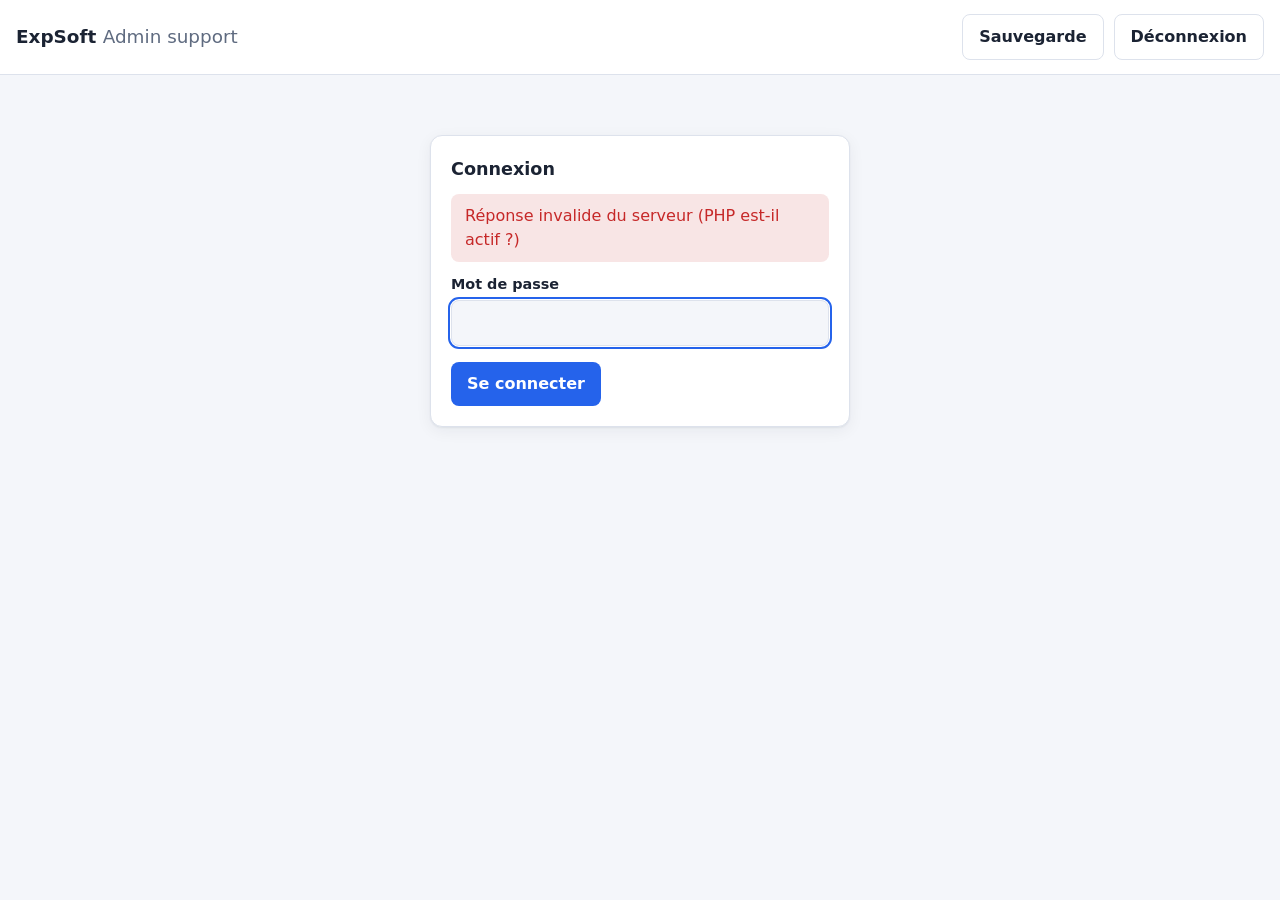
==== support/admin.html @ 280f0611 "Ajoute le système de support ExpSoft (tickets + contact) Gestion d'incidents portable à déposer dans" ====
<!doctype html>
<html lang="fr">
<head>
  <meta charset="utf-8">
  <meta name="viewport" content="width=device-width, initial-scale=1">
  <meta name="robots" content="noindex, nofollow">
  <title>Admin — Support ExpSoft</title>
  <link rel="icon" href="data:image/svg+xml,%3Csvg xmlns=%27http://www.w3.org/2000/svg%27 viewBox=%270 0 32 32%27%3E%3Crect width=%2732%27 height=%2732%27 rx=%277%27 fill=%27%232563eb%27/%3E%3Ctext x=%2716%27 y=%2722%27 font-size=%2716%27 font-family=%27Arial%27 font-weight=%27bold%27 fill=%27white%27 text-anchor=%27middle%27%3EES%3C/text%3E%3C/svg%3E">
  <link rel="stylesheet" href="assets/style.css">
</head>
<body>
  <header class="top">
    <h1>ExpSoft <span>Admin support</span></h1>
    <div class="actions" style="margin: 0" id="top-actions" hidden>
      <button type="button" id="export-btn" class="secondary">Sauvegarde</button>
      <button type="button" id="logout-btn" class="secondary">Déconnexion</button>
    </div>
  </header>

  <main class="wide">
    <!-- Connexion -->
    <form id="login-form" class="card" style="max-width: 420px; margin: 40px auto" hidden>
      <h2>Connexion</h2>
      <div id="login-hint"></div>
      <label for="password">Mot de passe</label>
      <input id="password" name="password" type="password" required autocomplete="current-password">
      <div id="login-feedback"></div>
      <div class="actions"><button type="submit">Se connecter</button></div>
    </form>

    <!-- Tableau de bord -->
    <div id="app" hidden>
      <div class="stats" id="stats"></div>

      <div class="tabs" role="tablist">
        <button type="button" role="tab" id="tab-tickets" aria-selected="true">Tickets</button>
        <button type="button" role="tab" id="tab-contacts" aria-selected="false">Messages de contact</button>
      </div>

      <section id="panel-tickets">
        <div class="toolbar">
          <input id="search" type="search" placeholder="Rechercher (n°, sujet, nom, e-mail, logiciel)">
          <select id="filter-status">
            <option value="ouverts">Tickets ouverts</option>
            <option value="">Tous les tickets</option>
          </select>
          <button type="button" id="refresh-btn" class="secondary">Actualiser</button>
        </div>
        <div class="split">
          <div class="list" id="ticket-list"></div>
          <div id="ticket-detail"><div class="card empty">Sélectionne un ticket.</div></div>
        </div>
      </section>

      <section id="panel-contacts" hidden>
        <div class="list" id="contact-list"></div>
      </section>
    </div>
  </main>

  <script src="assets/common.js"></script>
  <script src="assets/admin.js"></script>
</body>
</html>
---- support/assets/style.css ----
:root {
  --bg: #f4f6fa;
  --card: #ffffff;
  --text: #1b2333;
  --muted: #5f6b80;
  --line: #dde2ec;
  --accent: #2563eb;
  --accent-text: #ffffff;
  --danger: #c62828;
  --ok: #1e7d4f;
  --radius: 12px;
  --shadow: 0 1px 2px rgba(20, 30, 50, .06), 0 4px 16px rgba(20, 30, 50, .06);

  --st-nouveau: #2563eb;
  --st-en_cours: #b45309;
  --st-attente_client: #7c3aed;
  --st-resolu: #1e7d4f;
  --st-ferme: #6b7280;
  --sev-basse: #6b7280;
  --sev-normale: #2563eb;
  --sev-haute: #d97706;
  --sev-bloquante: #c62828;
}

@media (prefers-color-scheme: dark) {
  :root {
    --bg: #0f1420;
    --card: #182030;
    --text: #e6eaf2;
    --muted: #97a3b8;
    --line: #2a3448;
    --accent: #4f8bff;
    --danger: #ef6b6b;
    --ok: #4cc38a;
    --shadow: none;
    --st-nouveau: #4f8bff;
    --st-en_cours: #f0a43a;
    --st-attente_client: #a78bfa;
    --st-resolu: #4cc38a;
    --st-ferme: #9aa3b2;
    --sev-basse: #9aa3b2;
    --sev-normale: #4f8bff;
    --sev-haute: #f0a43a;
    --sev-bloquante: #ef6b6b;
  }
}

* { box-sizing: border-box; }

body {
  margin: 0;
  background: var(--bg);
  color: var(--text);
  font: 16px/1.5 system-ui, -apple-system, "Segoe UI", Roboto, sans-serif;
}

a { color: var(--accent); }

header.top {
  display: flex;
  align-items: center;
  justify-content: space-between;
  gap: 12px;
  padding: 14px 16px;
  background: var(--card);
  border-bottom: 1px solid var(--line);
}
header.top h1 { margin: 0; font-size: 1.15rem; }
header.top h1 span { color: var(--muted); font-weight: 400; }

main { max-width: 860px; margin: 0 auto; padding: 20px 16px 48px; }
main.wide { max-width: 1200px; }

.card {
  background: var(--card);
  border: 1px solid var(--line);
  border-radius: var(--radius);
  box-shadow: var(--shadow);
  padding: 20px;
  margin-bottom: 16px;
}
.card h2 { margin: 0 0 12px; font-size: 1.1rem; }

.tabs { display: flex; gap: 6px; margin-bottom: 16px; flex-wrap: wrap; }
.tabs button {
  flex: 0 1 auto;
  background: transparent;
  color: var(--muted);
  border: 1px solid var(--line);
}
.tabs button[aria-selected="true"] {
  background: var(--card);
  color: var(--text);
  border-color: var(--accent);
}

label { display: block; font-weight: 600; font-size: .9rem; margin: 12px 0 4px; }
input, select, textarea {
  width: 100%;
  padding: 10px 12px;
  border: 1px solid var(--line);
  border-radius: 8px;
  background: var(--bg);
  color: var(--text);
  font: inherit;
}
textarea { min-height: 140px; resize: vertical; }
input:focus, select:focus, textarea:focus { outline: 2px solid var(--accent); outline-offset: 1px; }

.row { display: grid; grid-template-columns: 1fr 1fr; gap: 0 14px; }
@media (max-width: 600px) {
  .row { grid-template-columns: 1fr; }
  .tabs { flex-wrap: nowrap; }
  .tabs button { flex: 1 1 0; padding: 10px 8px; font-size: .9rem; }
}

button {
  border: 0;
  border-radius: 8px;
  padding: 10px 16px;
  font: inherit;
  font-weight: 600;
  cursor: pointer;
  background: var(--accent);
  color: var(--accent-text);
}
button.secondary { background: transparent; color: var(--text); border: 1px solid var(--line); }
button.danger { background: transparent; color: var(--danger); border: 1px solid var(--danger); }
button:disabled { opacity: .6; cursor: wait; }
.actions { display: flex; gap: 10px; flex-wrap: wrap; align-items: center; margin-top: 16px; }

/* Champ piège anti-robot : invisible pour les humains. */
.hp { position: absolute; left: -9999px; width: 1px; height: 1px; overflow: hidden; }

.msg { padding: 10px 14px; border-radius: 8px; margin-top: 12px; }
.msg.error { background: color-mix(in srgb, var(--danger) 12%, transparent); color: var(--danger); }
.msg.success { background: color-mix(in srgb, var(--ok) 12%, transparent); color: var(--ok); }

.muted { color: var(--muted); }
.small { font-size: .85rem; }

.badge {
  display: inline-block;
  padding: 2px 10px;
  border-radius: 999px;
  font-size: .8rem;
  font-weight: 600;
  color: var(--c, var(--muted));
  background: color-mix(in srgb, var(--c, var(--muted)) 14%, transparent);
  white-space: nowrap;
}

.credentials {
  display: grid;
  grid-template-columns: auto 1fr;
  gap: 6px 14px;
  align-items: center;
  margin: 12px 0;
  font-size: 1.05rem;
}
.credentials code {
  font-size: 1.2rem;
  font-weight: 700;
  letter-spacing: .06em;
  padding: 4px 10px;
  border-radius: 6px;
  background: var(--bg);
  border: 1px solid var(--line);
  justify-self: start;
}

.ticket-head { display: flex; justify-content: space-between; gap: 12px; flex-wrap: wrap; align-items: start; }
.ticket-head h2 { margin: 0 0 4px; }
.meta { display: flex; gap: 8px; flex-wrap: wrap; align-items: center; }

.thread { display: flex; flex-direction: column; gap: 12px; margin: 18px 0; }
.bubble {
  border: 1px solid var(--line);
  border-radius: var(--radius);
  padding: 12px 14px;
  max-width: 90%;
  white-space: pre-wrap;
  overflow-wrap: anywhere;
}
.bubble .who { font-size: .8rem; color: var(--muted); margin-bottom: 4px; white-space: normal; }
.bubble.client { align-self: flex-start; background: var(--bg); }
.bubble.support { align-self: flex-end; background: color-mix(in srgb, var(--accent) 10%, var(--card)); border-color: color-mix(in srgb, var(--accent) 35%, var(--line)); }
.event { align-self: center; font-size: .82rem; color: var(--muted); }

.saved-list { list-style: none; padding: 0; margin: 8px 0 0; display: flex; flex-wrap: wrap; gap: 8px; }
.saved-list button { padding: 6px 12px; font-size: .9rem; }

dialog {
  border: 1px solid var(--line);
  border-radius: var(--radius);
  background: var(--card);
  color: var(--text);
  padding: 20px;
  width: min(560px, calc(100vw - 32px));
}
dialog::backdrop { background: rgba(10, 15, 25, .55); }
dialog h2 { margin-top: 0; }

/* Admin */
.toolbar { display: flex; gap: 10px; flex-wrap: wrap; margin-bottom: 14px; }
.toolbar input { flex: 1 1 220px; width: auto; }
.toolbar select { flex: 0 1 200px; width: auto; }

.split { display: grid; grid-template-columns: minmax(280px, 380px) 1fr; gap: 16px; align-items: start; }
@media (max-width: 860px) { .split { grid-template-columns: 1fr; } }

.list { display: flex; flex-direction: column; gap: 8px; }
.item {
  text-align: left;
  width: 100%;
  background: var(--card);
  color: var(--text);
  border: 1px solid var(--line);
  border-radius: 10px;
  padding: 10px 12px;
  font-weight: 400;
}
.item.active { border-color: var(--accent); outline: 1px solid var(--accent); }
.item .line1 { display: flex; justify-content: space-between; gap: 8px; font-size: .82rem; color: var(--muted); }
.item .subject { font-weight: 600; margin: 2px 0 6px; }
.item.unread .subject::before { content: "● "; color: var(--accent); }

.stats { display: flex; gap: 10px; flex-wrap: wrap; margin-bottom: 14px; }
.stat { background: var(--card); border: 1px solid var(--line); border-radius: 10px; padding: 8px 14px; }
.stat b { font-size: 1.2rem; margin-right: 4px; }

.empty { text-align: center; color: var(--muted); padding: 32px 12px; }
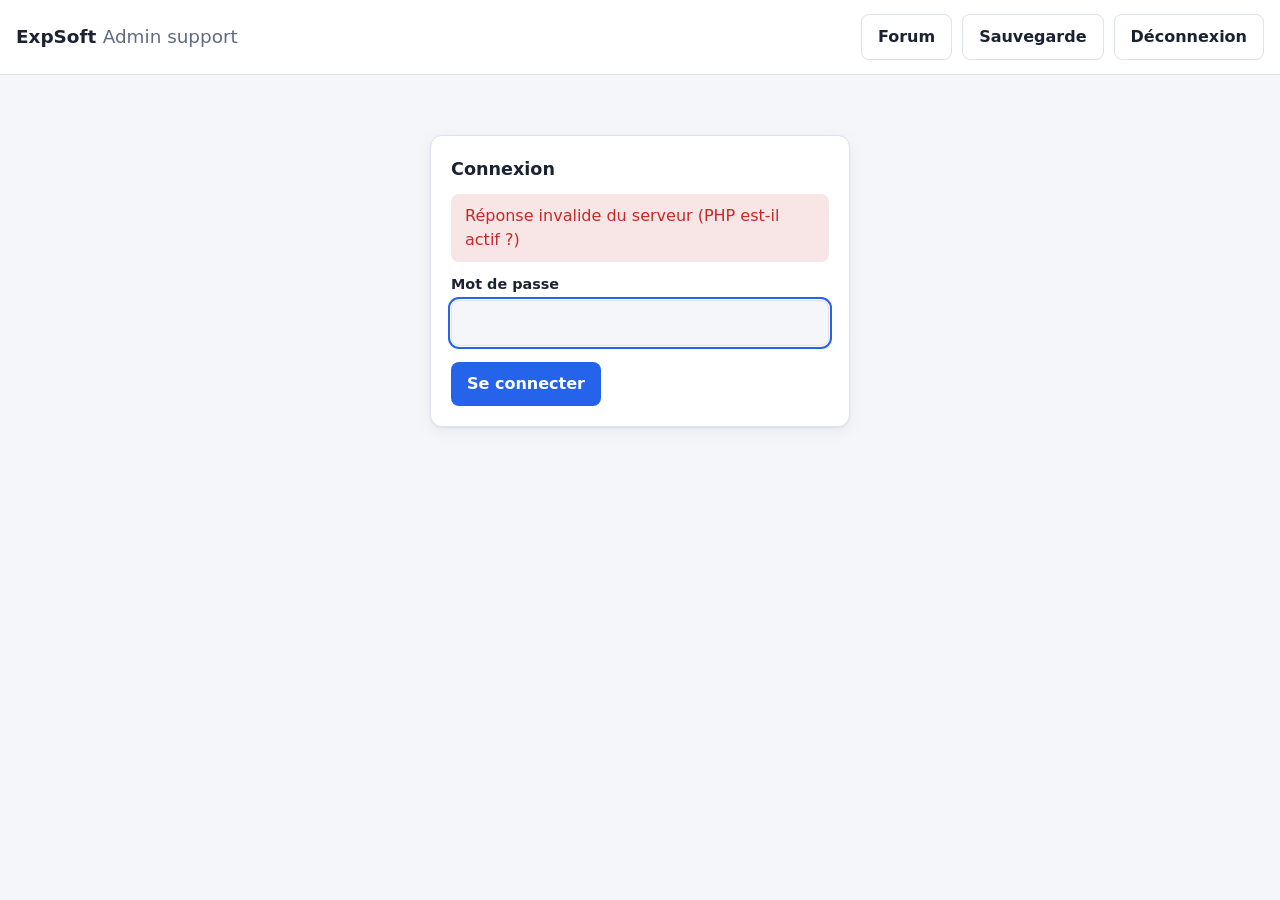
==== commit 6bf66b97: "Ajoute un forum public par catégories Forum léger pour les petits messages, stocké dans data/forum.d" ====
--- a/support/admin.html
+++ b/support/admin.html
@@ -12,6 +12,7 @@
   <header class="top">
     <h1>ExpSoft <span>Admin support</span></h1>
     <div class="actions" style="margin: 0" id="top-actions" hidden>
+      <a href="forum.html" class="button-link" title="Connecté en admin, tu modères directement sur le forum">Forum</a>
       <button type="button" id="export-btn" class="secondary">Sauvegarde</button>
       <button type="button" id="logout-btn" class="secondary">Déconnexion</button>
     </div>
--- a/support/assets/style.css
+++ b/support/assets/style.css
@@ -230,3 +230,28 @@
 .stat b { font-size: 1.2rem; margin-right: 4px; }
 
 .empty { text-align: center; color: var(--muted); padding: 32px 12px; }
+
+/* Forum */
+.home-link { color: inherit; text-decoration: none; }
+.button-link {
+  display: inline-block;
+  padding: 10px 16px;
+  border-radius: 8px;
+  border: 1px solid var(--line);
+  color: var(--text);
+  text-decoration: none;
+  font-weight: 600;
+}
+.crumbs a { text-decoration: none; }
+a.item { display: block; text-decoration: none; }
+a.item:hover, .item:hover { border-color: var(--accent); }
+.post { padding: 14px 16px; margin-bottom: 10px; }
+.post.staff { border-color: color-mix(in srgb, var(--accent) 45%, var(--line)); background: color-mix(in srgb, var(--accent) 6%, var(--card)); }
+.post-text { white-space: pre-wrap; overflow-wrap: anywhere; }
+.link-danger { background: none; border: 0; padding: 0; color: var(--danger); font-weight: 400; font-size: .85rem; }
+label.check { display: flex; align-items: center; gap: 8px; font-weight: 600; }
+label.check input { width: auto; }
+@media (max-width: 600px) {
+  header.top { flex-wrap: wrap; }
+  .button-link, header.top button { padding: 8px 12px; font-size: .9rem; }
+}
